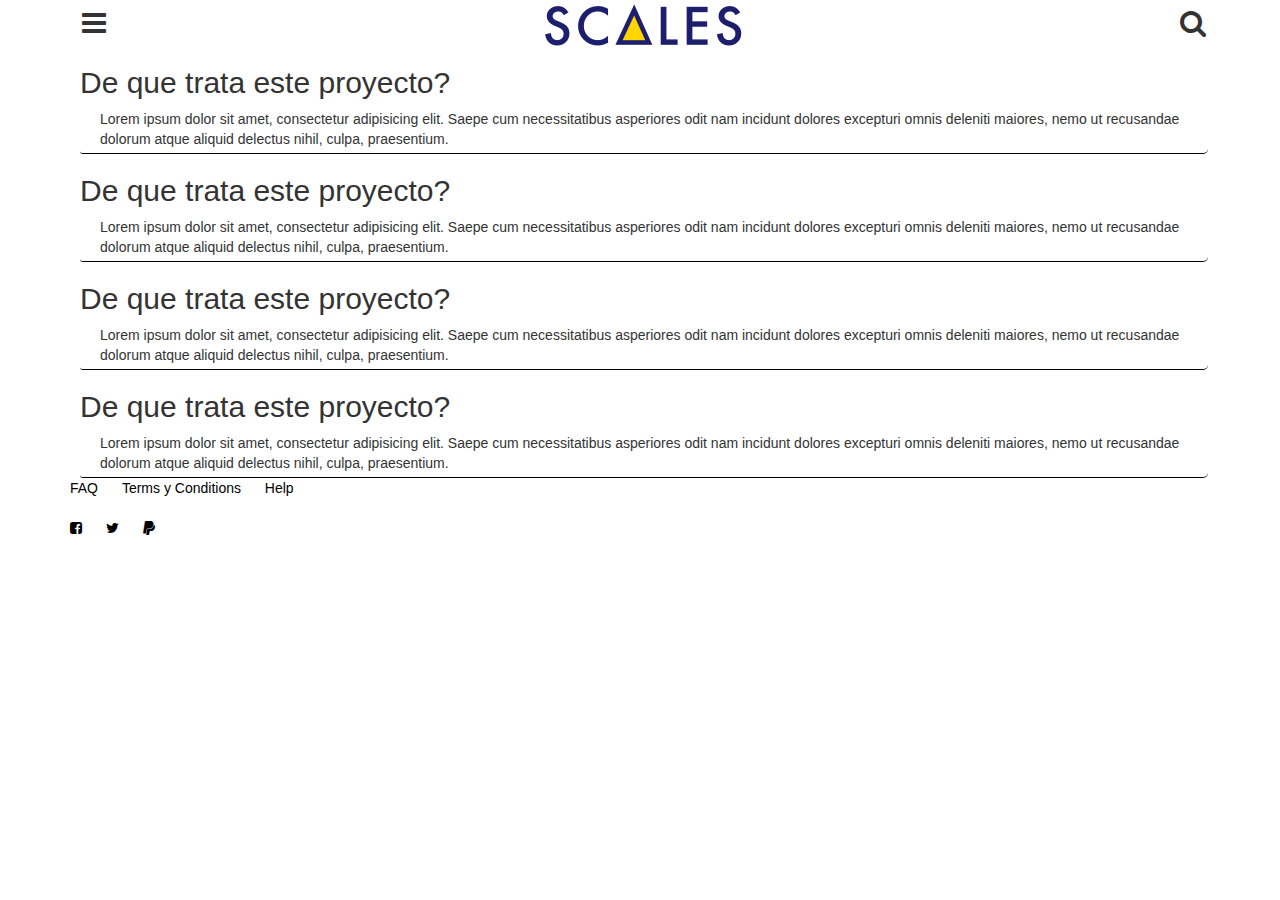
==== faq.html @ efd52d05 "falta el faq" ====
<!DOCTYPE html>
<html lang="en">
<head>
  <meta charset="UTF-8">
  <meta name="viewport" content="width=device-width, initial-scale=1.0">
  <meta http-equiv="X-UA-Compatible" content="ie=edge">
  <link rel="stylesheet" href="ahttps://maxcdn.bootstrapcdn.com/bootstrap/3.3.7/css/bootstrap.min.css">
  <link rel="stylesheet" href="https://maxcdn.bootstrapcdn.com/font-awesome/4.7.0/css/font-awesome.min.css">
  <link rel="stylesheet" href="css/style-faq.css">
  <title>FAQ</title>
</head>
<body>
  <div class="container">
    <header>
      <i class="fa fa-bars fa-2x" aria-hidden="true" data-toggle="modal" data-target="#faBars"></i>
      <img src="img/logo.jpg" alt="logo" class="logo_header">
      <i class="fa fa-search fa-2x" aria-hidden="true"></i>
    </header>
    <div class="faq-body">
      <div class="ruta-pag">
        <p>Nombre de pag > FAQ</p>
      </div>
      <div class="asks">
        <section>
          <article class="preguntas">
            <h2 class="pregunta">De que trata este proyecto?</h2>
            <p class="respuesta">Lorem ipsum dolor sit amet, consectetur adipisicing elit. Saepe cum necessitatibus asperiores odit nam incidunt dolores excepturi omnis deleniti maiores, nemo ut recusandae dolorum atque aliquid delectus nihil, culpa, praesentium.</p>
          </article>
          <article class="preguntas">
            <h2 class="pregunta">De que trata este proyecto?</h2>
            <p class="respuesta">Lorem ipsum dolor sit amet, consectetur adipisicing elit. Saepe cum necessitatibus asperiores odit nam incidunt dolores excepturi omnis deleniti maiores, nemo ut recusandae dolorum atque aliquid delectus nihil, culpa, praesentium.</p>
          </article>
          <article class="preguntas">
            <h2 class="pregunta">De que trata este proyecto?</h2>
            <p class="respuesta">Lorem ipsum dolor sit amet, consectetur adipisicing elit. Saepe cum necessitatibus asperiores odit nam incidunt dolores excepturi omnis deleniti maiores, nemo ut recusandae dolorum atque aliquid delectus nihil, culpa, praesentium.</p>
          </article>
          <article class="preguntas">
            <h2 class="pregunta">De que trata este proyecto?</h2>
            <p class="respuesta">Lorem ipsum dolor sit amet, consectetur adipisicing elit. Saepe cum necessitatibus asperiores odit nam incidunt dolores excepturi omnis deleniti maiores, nemo ut recusandae dolorum atque aliquid delectus nihil, culpa, praesentium.</p>
          </article>
        </section>
      </div>
    </div>
    <footer class="main-footer">
      <ul class="ul_footer">
        <div class="help-footer">
          <li class="url_footer"><a href="#">FAQ</a></li>
          <li class="url_footer"><a href="#">Terms y Conditions</a></li>
          <li class="url_footer"><a href="#">Help</a></li>
        </div>
        <br class="br_footer">
        <div class="icons-footer">
            <li class="icons_footer"><a href="#"><i class="fa fa-facebook-square"></i></a></li>
            <li class="icons_footer"><a href="#"><i class="fa fa-twitter" aria-hidden="true"></i></a></li>
            <li class="icons_footer"><a href="#"><i class="fa fa-paypal" aria-hidden="true"></i></a></li>
        </div>
      </ul>
    </footer>
  </div>
</body>
</html>
---- css/style-faq.css ----
/*GLOBALS*/
*{
  box-sizing: border-box;
}
ul{
  padding: 0;
}
li,a{
  list-style-type: none;
  text-decoration: none;
  color: black;
}
.container{
  overflow: hidden;
  background-image: url(../img/background.jpg);
}
body{
  margin-top: 0;
  margin-bottom: 0;
  margin: 0
}
/* HEADER*/
header{
  width: 100%;
  /*le saque el max-width*/
  text-align: center;
}

.logo_header{
  display: inline-block;
  padding-top: 4px;
}
.fa-search{
  float: right;
  padding: 9.43px 4px 9.43px 0px;
}
.fa-bars{
  float: left;
  padding: 9.43px 0px 9.43px 12px;
}
.login, .sign_up{
  float: right;
  margin-top: 15px;
}
.sign_up{
  padding-left: 5px;
}
.login{
  padding-right: 5px;
  border-right: solid 1px black;
}


/*Body*/
.ruta-pag{
  display: none;
}
.preguntas{
  margin-left: 10px;
  border-bottom: solid 1px black;
  margin-right: 2px;
  border-bottom-left-radius: 3px;
  border-bottom-right-radius: 5px;
  padding-bottom: 1px;
  margin-bottom: 0;
}
.respuesta{
  padding-left: 20px;
  margin-bottom: 3px;
}
.pregunt






/*FOOTER*/
.main-footer {
  text-decoration: none;/*saca la linea azul*/
  background-color:#e9e5e6 ;/*gris*/
  /*text-transform: uppercase;/*transforma el texto en mayuscula*/
  display: inline-block;
  width: 100%;
  text-align: center;
}
.url_footer{
  display: inline-block;
  padding-right: 20px;
}
.url_footer:nth-child(3){
  padding-right: 0px;
}
.icons_footer{
  display: inline-block;
  padding-right: 20px;
}
.icons_footer:nth-child(3){
  padding-right: 0;
}
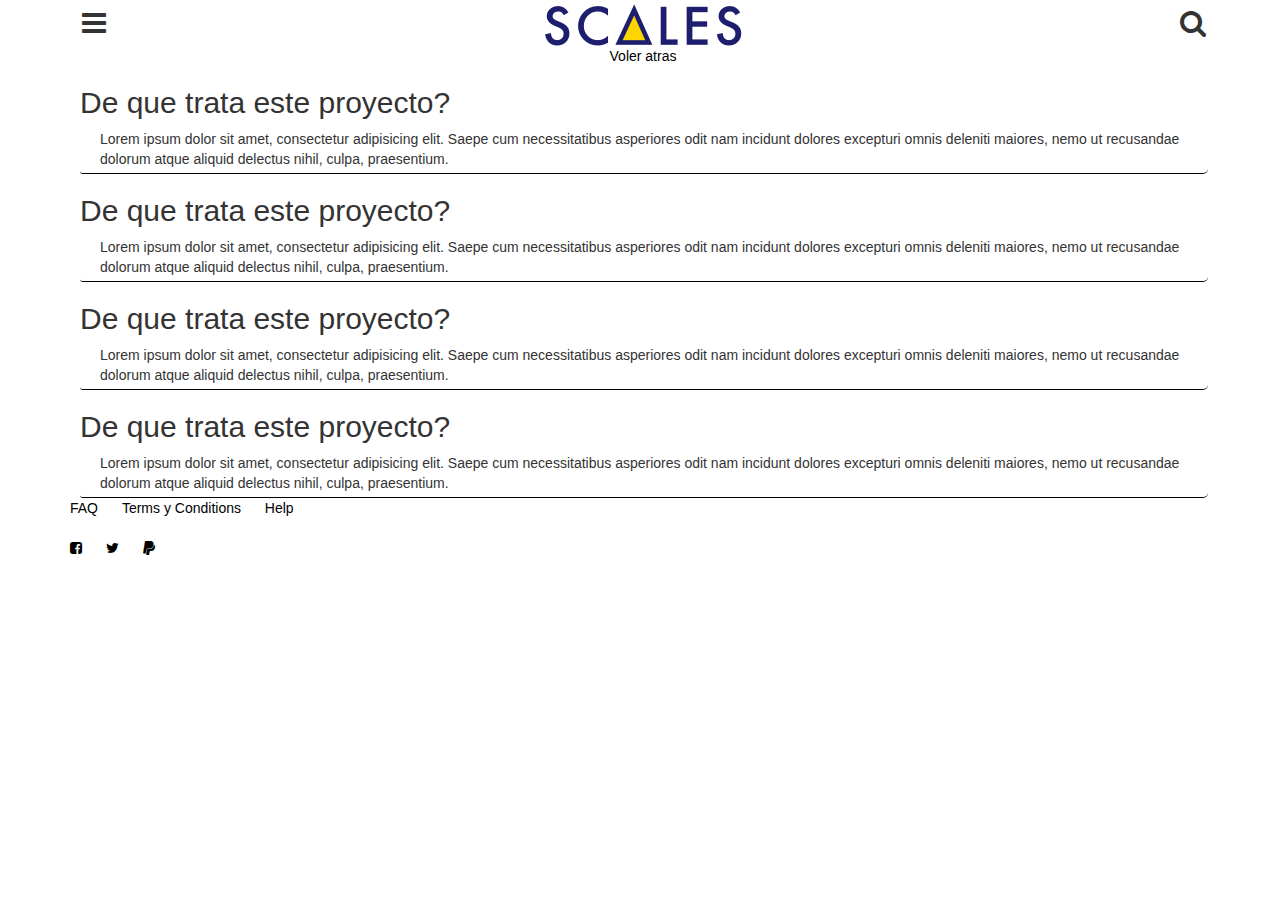
==== commit d9c806a1: "Add files via upload" ====
--- a/faq.html
+++ b/faq.html
@@ -15,6 +15,11 @@
       <i class="fa fa-bars fa-2x" aria-hidden="true" data-toggle="modal" data-target="#faBars"></i>
       <img src="img/logo.jpg" alt="logo" class="logo_header">
       <i class="fa fa-search fa-2x" aria-hidden="true"></i>
+      <br>
+      <!--volver pag principal-->
+      <div class="volerAtras">
+        <a href="mobile-responsive.html">Voler atras</a> 
+      </div>
     </header>
     <div class="faq-body">
       <div class="ruta-pag">
--- a/css/style-faq.css
+++ b/css/style-faq.css
@@ -25,7 +25,6 @@
   /*le saque el max-width*/
   text-align: center;
 }
-
 .logo_header{
   display: inline-block;
   padding-top: 4px;
